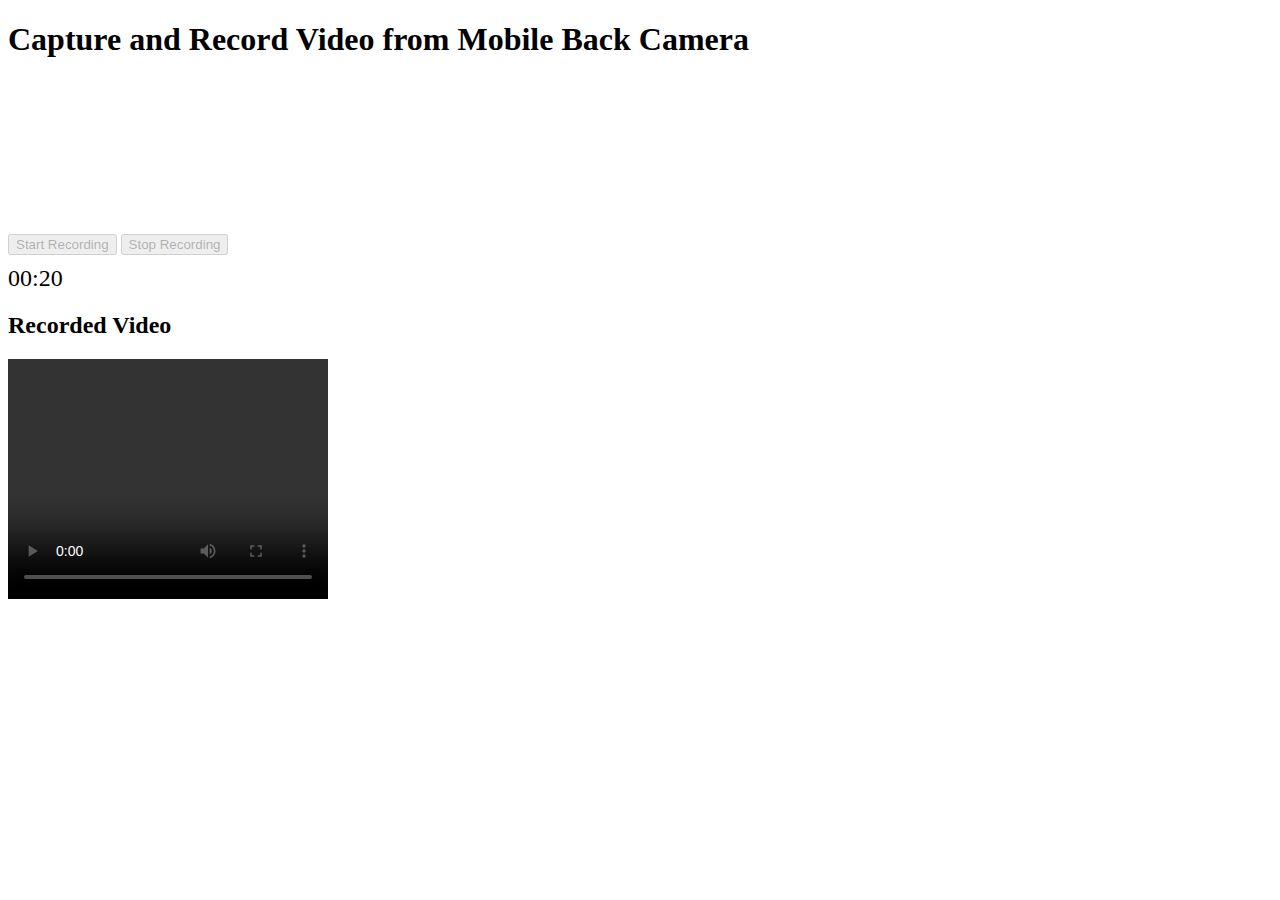
==== index.html @ c25c22e8 "Update index.html" ====
<!DOCTYPE html>
<html lang="en">
<head>
    <meta charset="UTF-8">
    <meta name="viewport" content="width=device-width, initial-scale=1.0">
    <meta name="apple-mobile-web-app-capable" content="yes"> <!-- Allows the web application to run in full-screen mode -->
    <meta name="apple-mobile-web-app-status-bar-style" content="black"> <!-- Sets the status bar style -->
    <meta name="format-detection" content="telephone=no"> <!-- Prevents automatic detection of phone numbers -->
    <meta name="mobile-web-app-capable" content="yes"> <!-- Enables standalone (full-screen) mode on Android -->
    <title>Mobile Back Camera Capture and Record</title>
    <style>
        #timer {
            font-size: 24px;
            margin-top: 10px;
        }
    </style>
    <link href="https://cdn.jsdelivr.net/npm/bootstrap@5.0.2/dist/css/bootstrap.min.css" rel="stylesheet" integrity="sha384-EVSTQN3/azprG1Anm3QDgpJLIm9Nao0Yz1ztcQTwFspd3yD65VohhpuuCOmLASjC" crossorigin="anonymous">
</head>
<body>
    <h1>Capture and Record Video from Mobile Back Camera</h1>
    <video id="video" style="width:100%;height:40%;" autoplay></video>
    <div class="text-center">
        <button class="btn btn-success text-white" id="recordButton" disabled>Start Recording</button>
        <button class="btn btn-danger text-white " id="stopButton" disabled>Stop Recording</button>
    </div>
    <div id="timer">00:20</div>
    <h2>Recorded Video</h2>
    <video id="recordedVideo" width="320" height="240" controls></video>
    <script src="script.js"></script>
</body>
</html>
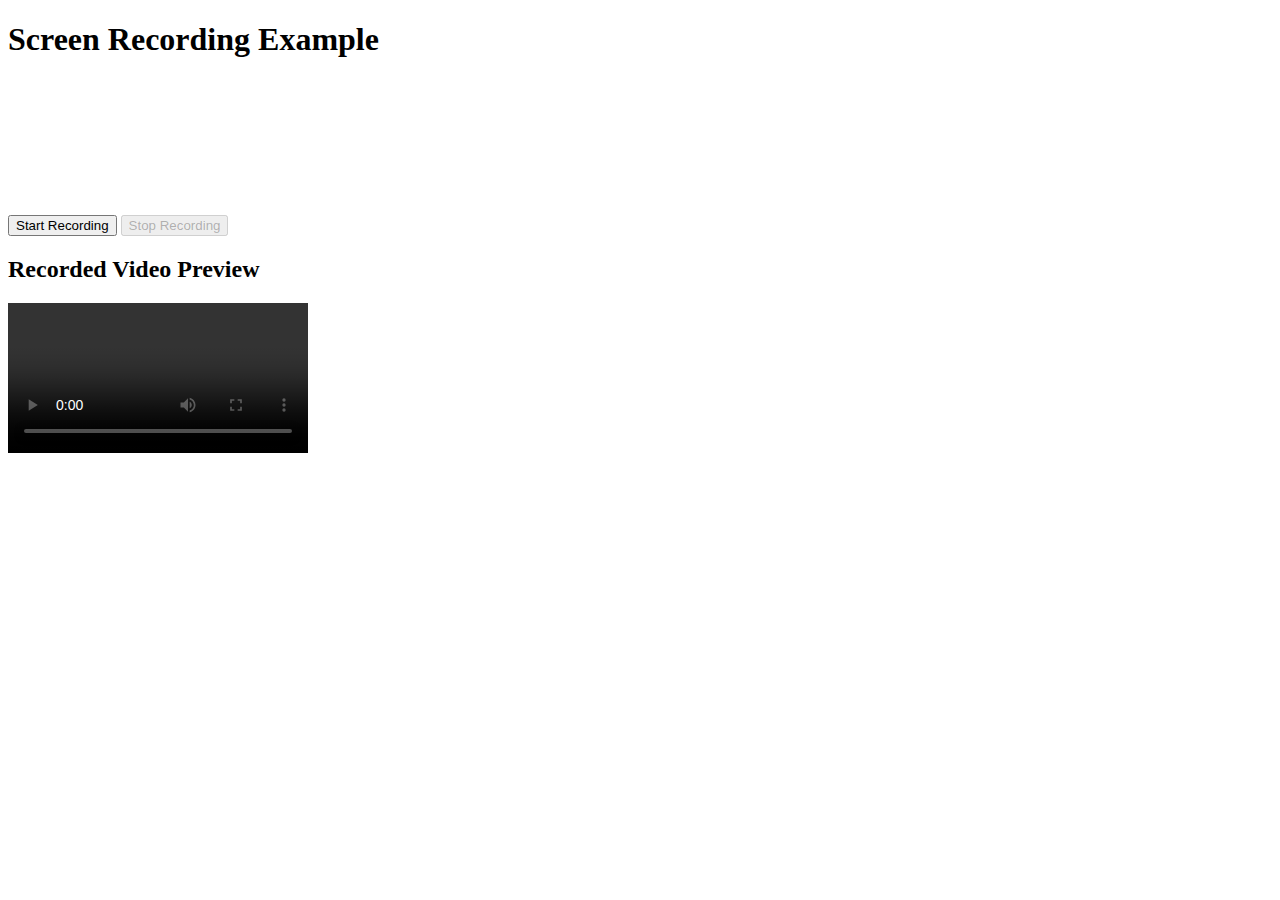
==== commit 53267647: "test" ====
--- a/index.html
+++ b/index.html
@@ -3,29 +3,16 @@
 <head>
     <meta charset="UTF-8">
     <meta name="viewport" content="width=device-width, initial-scale=1.0">
-    <meta name="apple-mobile-web-app-capable" content="yes"> <!-- Allows the web application to run in full-screen mode -->
-    <meta name="apple-mobile-web-app-status-bar-style" content="black"> <!-- Sets the status bar style -->
-    <meta name="format-detection" content="telephone=no"> <!-- Prevents automatic detection of phone numbers -->
-    <meta name="mobile-web-app-capable" content="yes"> <!-- Enables standalone (full-screen) mode on Android -->
-    <title>Mobile Back Camera Capture and Record</title>
-    <style>
-        #timer {
-            font-size: 24px;
-            margin-top: 10px;
-        }
-    </style>
-    <link href="https://cdn.jsdelivr.net/npm/bootstrap@5.0.2/dist/css/bootstrap.min.css" rel="stylesheet" integrity="sha384-EVSTQN3/azprG1Anm3QDgpJLIm9Nao0Yz1ztcQTwFspd3yD65VohhpuuCOmLASjC" crossorigin="anonymous">
+    <title>Screen Recording</title>
 </head>
 <body>
-    <h1>Capture and Record Video from Mobile Back Camera</h1>
-    <video id="video" style="width:100%;height:40%;" autoplay></video>
-    <div class="text-center">
-        <button class="btn btn-success text-white" id="recordButton" disabled>Start Recording</button>
-        <button class="btn btn-danger text-white " id="stopButton" disabled>Stop Recording</button>
-    </div>
-    <div id="timer">00:20</div>
-    <h2>Recorded Video</h2>
-    <video id="recordedVideo" width="320" height="240" controls></video>
-    <script src="script.js"></script>
+    <h1>Screen Recording Example</h1>
+    <button id="startBtn">Start Recording</button>
+    <button id="stopBtn" disabled>Stop Recording</button>
+    <video id="screenVideo" autoplay muted></video>
+    <h2>Recorded Video Preview</h2>
+    <video id="recordedVideo" controls></video>
+
+    <script src="screenRecording.js"></script>
 </body>
 </html>
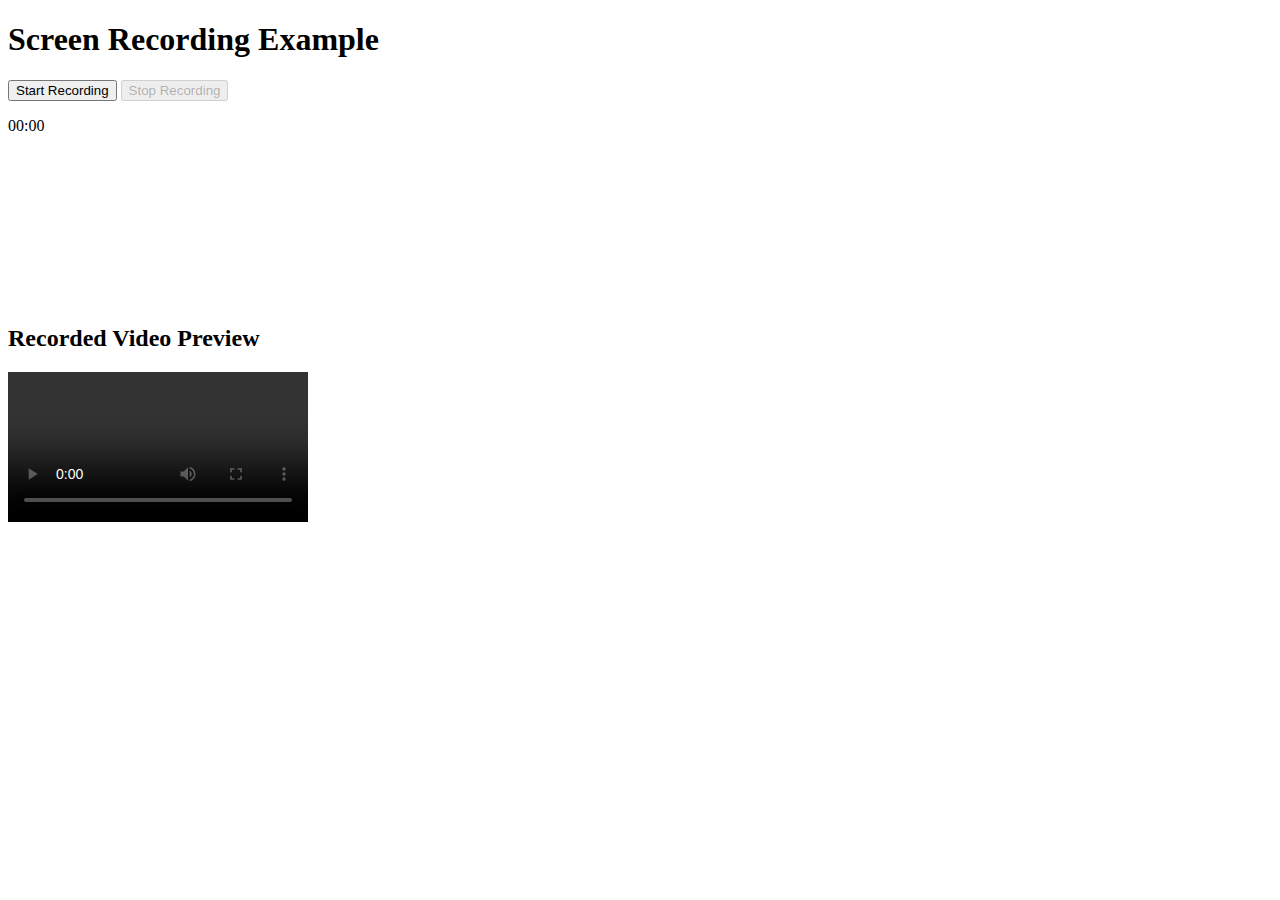
==== commit d8d51314: "aaaa" ====
--- a/index.html
+++ b/index.html
@@ -1,18 +1,24 @@
 <!DOCTYPE html>
 <html lang="en">
+
 <head>
     <meta charset="UTF-8">
     <meta name="viewport" content="width=device-width, initial-scale=1.0">
     <title>Screen Recording</title>
 </head>
+
 <body>
     <h1>Screen Recording Example</h1>
     <button id="startBtn">Start Recording</button>
     <button id="stopBtn" disabled>Stop Recording</button>
+    <p id="timer">00:00</p>
     <video id="screenVideo" autoplay muted></video>
     <h2>Recorded Video Preview</h2>
     <video id="recordedVideo" controls></video>
 
-    <script src="screenRecording.js"></script>
+
+    
+    <script src="script.js"></script>
 </body>
-</html>
+
+</html>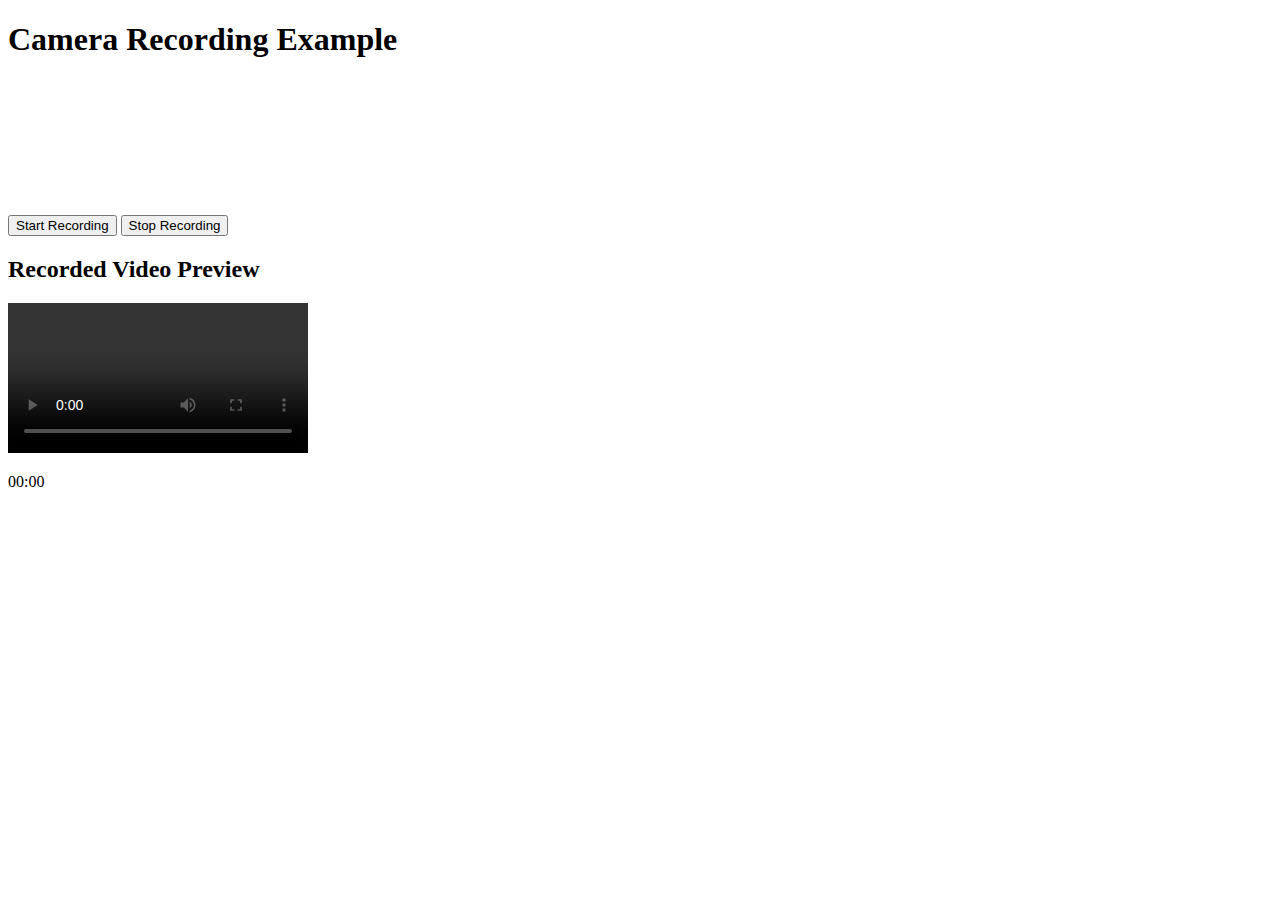
==== commit c770a19f: "aaaa" ====
--- a/index.html
+++ b/index.html
@@ -1,24 +1,19 @@
 <!DOCTYPE html>
 <html lang="en">
-
 <head>
     <meta charset="UTF-8">
     <meta name="viewport" content="width=device-width, initial-scale=1.0">
-    <title>Screen Recording</title>
+    <title>Camera Recording</title>
 </head>
-
 <body>
-    <h1>Screen Recording Example</h1>
+    <h1>Camera Recording Example</h1>
     <button id="startBtn">Start Recording</button>
-    <button id="stopBtn" disabled>Stop Recording</button>
-    <p id="timer">00:00</p>
-    <video id="screenVideo" autoplay muted></video>
+    <button id="stopBtn" class="disabled">Stop Recording</button>
+    <video id="cameraVideo" autoplay muted></video>
     <h2>Recorded Video Preview</h2>
     <video id="recordedVideo" controls></video>
+    <p id="timer">00:00</p>
 
-
-    
-    <script src="script.js"></script>
+    <script src="cameraRecording.js"></script>
 </body>
-
-</html>+</html>
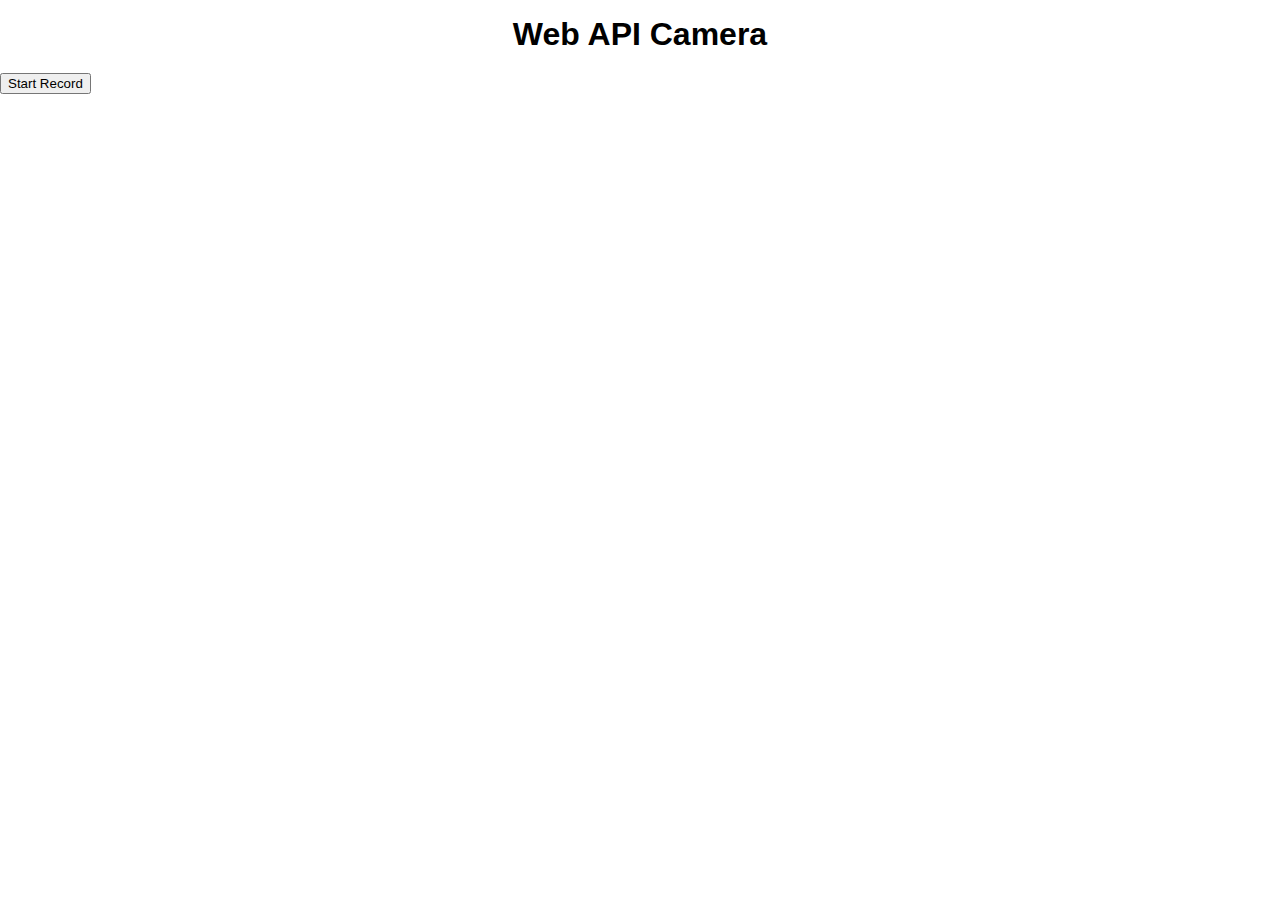
==== commit 68702400: "Update" ====
--- a/index.html
+++ b/index.html
@@ -1,19 +1,71 @@
 <!DOCTYPE html>
 <html lang="en">
+
 <head>
     <meta charset="UTF-8">
-    <meta name="viewport" content="width=device-width, initial-scale=1.0">
-    <title>Camera Recording</title>
+    <meta name="viewport" content="width=device-width, height=device-height, initial-scale=1.0">
+    <title>Camera</title>
+    <link rel="icon" type="image/x-icon" href="./favicon.ico">
+
+    <link href="https://cdn.jsdelivr.net/npm/bootstrap@5.0.2/dist/css/bootstrap.min.css" rel="stylesheet"
+        integrity="sha384-EVSTQN3/azprG1Anm3QDgpJLIm9Nao0Yz1ztcQTwFspd3yD65VohhpuuCOmLASjC" crossorigin="anonymous">
+    <script src="https://cdn.jsdelivr.net/npm/bootstrap@5.0.2/dist/js/bootstrap.bundle.min.js"
+        integrity="sha384-MrcW6ZMFYlzcLA8Nl+NtUVF0sA7MsXsP1UyJoMp4YLEuNSfAP+JcXn/tWtIaxVXM"
+        crossorigin="anonymous"></script>
+    <link href="./styles.css" rel="stylesheet">
 </head>
-<body>
-    <h1>Camera Recording Example</h1>
-    <button id="startBtn">Start Recording</button>
-    <button id="stopBtn" class="disabled">Stop Recording</button>
-    <video id="cameraVideo" autoplay muted></video>
-    <h2>Recorded Video Preview</h2>
-    <video id="recordedVideo" controls></video>
-    <p id="timer">00:00</p>
+<body class="d-flex flex-column">
+<div class="container">
+        <div class="mt-10 ">
+            <h1>Web API Camera</h1>
+        </div>
+        <div class="row " class="justify-content-center" style="margin-top:10px;margin-bottom:20px">
+            <div>
+                <form id="device-form" class="hidden">
+                    <label for="device-option">Chose Camera:</label>
+                    <select class="form-select" name="device-option" id="device-option" onchange="deviceOptionChange()"
+                        form="device-option-form">
+                    </select>
+                </form>
+            </div>
+        </div>
+        <div id="video-canvas" class=" d-flex justify-content-between flex-row flex-wrap mb5"
+            style="width:100% !important">
+            <div id="video-container" class="hidden mb-5" style="width:100% !important">
+                <h3 class="text-center">Video Camera</h3>
+                <video id="video" playsinline autoplay class="rounded-3"></video>
+            </div>
+            <div id="canvas-container" class="hidden mb-5">
+                <h3 class="text-center">Snapshot</h3>
+                <canvas id="canvas"></canvas>
+            </div>
+        </div>
+        <div class="row" style="margin-bottom:10px">
+            <span class="text-danger" id="timer" >
+            </span>
+        </div>
+        <form action="/index1.html" method="post" enctype="multipart/form-data">
+        <div class=" text-center" style="margin-bottom:30px">
+            <button type="button" class="btn btn-primary" id="startbutton" onclick="startRecord()">Start Record</button>
+            <button  type="button" class="hidden btn btn-danger" id="StopButton" onclick="stopRecord()">Stop Record</button>
+            <button type="submit" class="btn btn-success hidden" id="SubmitButton">Submit</button>
+        </div>
+        <div class="row" style="margin-bottom:40px;">
+            <div id="preview" class="hidden">
+                <h3 class="text-center">Preview</h3>
+                <video id="preview-video" controls class="rounded-3"></video>
+            </div>
+        </div>
+        <div class="row hidden" style="margin-top:10px ">
+            <input name="QutoID" value="10"  />
+            <input type="file" id="fileRecord" name="RecordVideo"/>
+        </div>
+    </form>
+    </div>
+        <script src="https://cdn.jsdelivr.net/npm/bootstrap@5.0.2/dist/js/bootstrap.bundle.min.js"
+            integrity="sha384-MrcW6ZMFYlzcLA8Nl+NtUVF0sA7MsXsP1UyJoMp4YLEuNSfAP+JcXn/tWtIaxVXM"
+            crossorigin="anonymous"></script>
+        <script src="./scripts.js"></script>
+</body>
 
-    <script src="cameraRecording.js"></script>
-</body>
-</html>
+</html>--- a/styles.css
+++ b/styles.css
@@ -0,0 +1,82 @@
+body {
+  font-family: "Roboto", sans-serif;
+  font-weight: 300;
+  margin: 0;
+  height: 100%;
+}
+.rounded-3{
+  border: 2px solid rgb(52, 52, 74);
+}
+.home {
+  margin: 1rem auto;
+}
+
+.hidden {
+  display: none;
+}
+
+@media screen and (min-width: 1000px) {
+  /* hack! to detect non-touch devices */
+  div#links a {
+    line-height: 0.8em;
+  }
+  canvas,
+  video {
+    min-height: 215px;
+    margin-bottom: 3rem;
+  }
+}
+
+canvas {
+  display: block;
+  max-width: 100%;
+  height: 100%;
+  object-fit: cover;
+}
+
+video {
+  display: block;
+  width: 100% !important;
+  max-width: 100%;
+  height: 280px;
+  object-fit: cover;
+}
+
+h1 {
+  text-align: center;
+  margin: 1rem;
+}
+
+button:disabled {
+  background: lightgray;
+  color: black;
+}
+select option:disabled {
+  color: lightgray;
+  font-weight: bold;
+}
+
+
+.control {
+  text-align: center;
+  margin: 0 0.5rem;
+  border-radius: 1rem !important;
+  font-size: 1rem;
+  width: 110px;
+}
+
+.hidden-link {
+  visibility: hidden;
+}
+
+footer {
+  font-size: 1rem;
+}
+
+.camera .row {
+  height: 215px;
+}
+
+#flip button {
+  width: 50%;
+}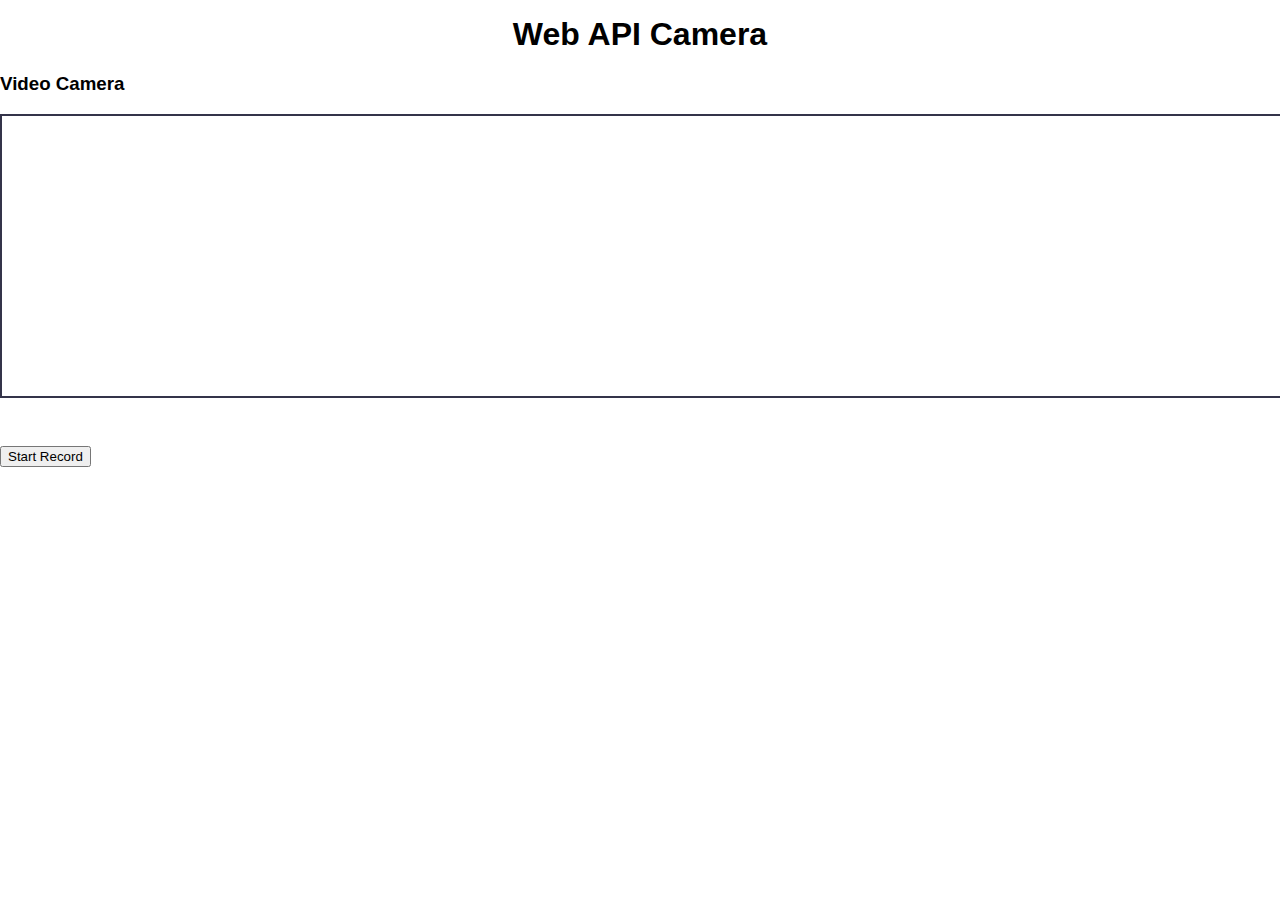
==== commit 2e8c6db5: "aaaa" ====
--- a/index.html
+++ b/index.html
@@ -12,10 +12,11 @@
     <script src="https://cdn.jsdelivr.net/npm/bootstrap@5.0.2/dist/js/bootstrap.bundle.min.js"
         integrity="sha384-MrcW6ZMFYlzcLA8Nl+NtUVF0sA7MsXsP1UyJoMp4YLEuNSfAP+JcXn/tWtIaxVXM"
         crossorigin="anonymous"></script>
-    <link href="./styles.css" rel="stylesheet">
+    <link href="/styles.css" rel="stylesheet">
 </head>
+
 <body class="d-flex flex-column">
-<div class="container">
+    <div class="container">
         <div class="mt-10 ">
             <h1>Web API Camera</h1>
         </div>
@@ -41,31 +42,329 @@
             </div>
         </div>
         <div class="row" style="margin-bottom:10px">
-            <span class="text-danger" id="timer" >
+            <span class="text-danger" id="timer">
             </span>
         </div>
         <form action="/index1.html" method="post" enctype="multipart/form-data">
-        <div class=" text-center" style="margin-bottom:30px">
-            <button type="button" class="btn btn-primary" id="startbutton" onclick="startRecord()">Start Record</button>
-            <button  type="button" class="hidden btn btn-danger" id="StopButton" onclick="stopRecord()">Stop Record</button>
-            <button type="submit" class="btn btn-success hidden" id="SubmitButton">Submit</button>
-        </div>
-        <div class="row" style="margin-bottom:40px;">
-            <div id="preview" class="hidden">
-                <h3 class="text-center">Preview</h3>
-                <video id="preview-video" controls class="rounded-3"></video>
-            </div>
-        </div>
-        <div class="row hidden" style="margin-top:10px ">
-            <input name="QutoID" value="10"  />
-            <input type="file" id="fileRecord" name="RecordVideo"/>
-        </div>
-    </form>
+            <div class=" text-center" style="margin-bottom:30px">
+                <button type="button" class="btn btn-primary" id="startbutton" onclick="startRecord()">Start
+                    Record</button>
+                <button type="button" class="hidden btn btn-danger" id="StopButton" onclick="stopRecord()">Stop
+                    Record</button>
+                <button type="submit" class="btn btn-success hidden" id="SubmitButton">Submit</button>
+            </div>
+            <div class="row" style="margin-bottom:40px;">
+                <div id="preview" class="hidden">
+                    <h3 class="text-center">Preview</h3>
+                    <video id="preview-video" controls class="rounded-3"></video>
+                </div>
+            </div>
+            <div class="row hidden" style="margin-top:10px ">
+                <input name="QutoID" value="10" />
+                <input type="file" id="fileRecord" name="RecordVideo" />
+            </div>
+        </form>
     </div>
-        <script src="https://cdn.jsdelivr.net/npm/bootstrap@5.0.2/dist/js/bootstrap.bundle.min.js"
-            integrity="sha384-MrcW6ZMFYlzcLA8Nl+NtUVF0sA7MsXsP1UyJoMp4YLEuNSfAP+JcXn/tWtIaxVXM"
-            crossorigin="anonymous"></script>
-        <script src="./scripts.js"></script>
+    <script type="text/javascript" src="https://cdn.jsdelivr.net/npm/bootstrap@5.0.2/dist/js/bootstrap.bundle.min.js"
+        integrity="sha384-MrcW6ZMFYlzcLA8Nl+NtUVF0sA7MsXsP1UyJoMp4YLEuNSfAP+JcXn/tWtIaxVXM"
+        crossorigin="anonymous"></script>
+
+
+    <!-- <script  type='text/javascript' src="scripts.js"></script> -->
+
+    <script>
+
+        const data = {
+            videoEl: null,
+            canvasEl: null,
+            fileData: null,
+            currentStream: null,
+            constraints: {},
+            selectedDevice: null,
+            options: [],
+            mediaRecorder: null,
+            recordedChunks: [],
+            recordingTimer: null,
+            recordingDuration: 20, // in seconds
+        };
+        function startRecord() {
+            if (!data.currentStream) {
+                console.error('No video stream available.');
+                return;
+            }
+
+            data.recordedChunks = [];
+            data.mediaRecorder = new MediaRecorder(data.currentStream);
+
+            data.mediaRecorder.ondataavailable = (event) => {
+                if (event.data.size > 0) {
+                    data.recordedChunks.push(event.data);
+                }
+            };
+
+            data.mediaRecorder.onstop = () => {
+                const blob = new Blob(data.recordedChunks, { type: 'video/mp4' });
+                const url = URL.createObjectURL(blob);
+                const previewVideo = document.getElementById('preview-video');
+                previewVideo.src = url;
+
+
+                // Create a file object from the blob
+                const videoFile = new File([blob], 'recorded_video.mp4', { type: 'video/mp4' });
+
+                // Create a FileList object containing the file
+                const fileList = new DataTransfer();
+                fileList.items.add(videoFile);
+
+                // Set the FileList object as the value of the file input element
+                const fileInput = document.getElementById('fileRecord'); // Change 'file-input' to the ID of your file input element
+                fileInput.files = fileList.files;
+                show("SubmitButton")
+                show('preview');
+            };
+
+            data.mediaRecorder.start();
+            disableStartRecordButton(); // Disable the start record button
+            startRecordingTimer(); // Start the recording timer
+
+            // Automatically stop recording when the timer runs out
+            setTimeout(stopRecord, data.recordingDuration * 1000); // Remove parentheses from stopRecord
+        }
+
+        function startRecordingTimer() {
+            const timerElement = document.getElementById('timer');
+            data.remainingTime = data.recordingDuration;
+            updateTimerDisplay(timerElement);
+
+            data.recordingTimer = setInterval(() => {
+                data.remainingTime--;
+                updateTimerDisplay(timerElement);
+            }, 1000);
+        }
+
+        function updateTimerDisplay(timerElement) {
+            const minutes = Math.floor(data.remainingTime / 60);
+            const seconds = data.remainingTime % 60;
+            const timerText = `${minutes.toString().padStart(2, '0')}:${seconds.toString().padStart(2, '0')}`;
+            timerElement.textContent = `Recording Time: ${timerText}`;
+        }
+
+        function stopRecord() {
+            if (data.mediaRecorder && data.mediaRecorder.state !== 'inactive') {
+                data.mediaRecorder.stop();
+                clearInterval(data.recordingTimer); // Clear the recording timer
+                enableStartRecordButton(); // Enable the start record button
+            }
+        }
+        function disableStartRecordButton() {
+            hide('startbutton')
+            show('StopButton')
+
+        }
+        function enableStartRecordButton() {
+            show('startbutton')
+            hide('StopButton')
+
+        }
+
+
+        function hide(id) {
+
+            let el = document.querySelector(`#${id}`);
+            if (!el.classList.contains("hidden")) {
+                el.classList.add("hidden");
+            }
+        }
+
+        function show(id) {
+            let el = document.querySelector(`#${id}`);
+            if (el.classList.contains("hidden")) {
+                el.classList.remove("hidden");
+            }
+        }
+
+        async function deviceChange() {
+            stopVideoAndCanvas();
+            setConstraints();
+            const result = await getMedia();
+            console.log("device change:", result);
+        }
+
+        async function start() {
+            stop();
+            show("video-container");
+
+            const resultDevices = await getDevices();
+            data.selectedDevice = data.options[0].value;
+            setConstraints();
+            console.log("get devices:", resultDevices);
+            const resultMedia = getMedia();
+            if (resultMedia) {
+                console.log("get media", resultMedia);
+            }
+        }
+
+        function setConstraints() {
+            const videoConstraints = {};
+            videoConstraints.deviceId = {
+                exact: data.selectedDevice,
+            };
+
+            data.constraints = {
+                video: videoConstraints,
+                audio: false,
+            };
+        }
+
+        async function getMedia() {
+            try {
+                data.stream = await navigator.mediaDevices.getUserMedia(data.constraints);
+                window.stream = data.stream;
+                data.currentStream = window.stream;
+                data.videoEl.srcObject = window.stream;
+                return true;
+            } catch (err) {
+                throw err;
+            }
+        }
+        function deviceOptionChange() {
+            const el = document.querySelector("#device-option");
+            const value = el.value;
+            const text = el.options[el.selectedIndex].text;
+            data.selectedDevice = value;
+            deviceChange();
+        }
+
+        async function getDevices() {
+            if (!navigator.mediaDevices || !navigator.mediaDevices.enumerateDevices) {
+                console.log("enumerated devices not supported");
+                return false;
+            }
+            await navigator.mediaDevices.getUserMedia({ video: true });
+
+            try {
+                let allDevices = await navigator.mediaDevices.enumerateDevices();
+                data.options = [];
+
+                // clear options before adding
+                let select_item = document.querySelector("#device-option");
+                let options = select_item.getElementsByTagName("option");
+                for (var i = options.length; i--;) {
+                    select_item.removeChild(options[i]);
+                }
+
+                // add options to camera facing selector
+                const videoInputDevices = allDevices.filter(
+                    (device) => device.kind === "videoinput"
+                );
+                videoInputDevices.forEach((device) => {
+                    let option = {};
+                    option.text = device.label;
+                    option.value = device.deviceId;
+                    data.options.push(option);
+                    var selection = document.createElement("option");
+                    selection.value = option.value;
+                    selection.text = option.text;
+                    document.querySelector("#device-option").appendChild(selection);
+                });
+                if (options.length >= 1) show("device-form");
+                return true;
+            } catch (err) {
+                throw err;
+            }
+        }
+
+        function snapShot() {
+            show("canvas-container");
+            data.canvasEl.width = data.videoEl.videoWidth;
+            data.canvasEl.height = data.videoEl.videoHeight;
+            data.canvasEl
+                .getContext("2d")
+                .drawImage(data.videoEl, 0, 0, data.canvasEl.width, data.canvasEl.height);
+            data.fileData = data.canvasEl.toDataURL("image/jpeg");
+        }
+
+        function stopVideoAndCanvas() {
+            data.videoEl.pause();
+            if (data.currentStream) {
+                data.currentStream.getTracks().forEach((track) => {
+                    track.stop();
+                });
+                data.videoEl.srcObject = null;
+            }
+            if (data.videoEl) {
+                data.videoEl.removeAttribute("src");
+                data.videoEl.load();
+            }
+            if (data.canvasEl) {
+                data.canvasEl
+                    .getContext("2d")
+                    .clearRect(0, 0, data.canvasEl.width, data.canvasEl.height);
+            }
+        }
+
+        function stop() {
+
+            console.log("stop clicked");
+            stopVideoAndCanvas();
+            // hide video, canvas and form
+            hide("video-container");
+            hide("canvas-container");
+            if (document.querySelector("#device-form")) {
+                hide("device-form");
+            }
+        }
+        function download() {
+            // cleanup any existing hidden links
+            let hiddenLinks = document.querySelectorAll(".hidden_links");
+            for (let hiddenLink of hiddenLinks) {
+                document.querySelector("body").remove(hiddenLink);
+            }
+
+            if (data.fileData) {
+                let a = document.createElement("a");
+                a.classList.add("hidden-link");
+                a.href = data.fileData;
+                a.textContent = "";
+                a.target = "_blank";
+                a.download = "photo.jpeg";
+                document.querySelector("body").append(a);
+                a.click();
+            }
+        }
+
+        async function share() {
+            // debugger
+            let blob = await (await fetch(data.fileData)).blob();
+            const filesArray = [
+                new File([blob], "snapshot.jpg", {
+                    type: blob.type,
+                    lastModified: new Date().getTime(),
+                }),
+            ];
+            const shareData = {
+                files: filesArray,
+            };
+            try {
+                await navigator.share(shareData);
+                alert("shared successfully");
+            } catch (error) {
+                alert("error attempting to share");
+                console.log(error);
+            }
+        }
+
+        document.addEventListener("DOMContentLoaded", (e) => {
+            let elements = document.querySelectorAll(".home button");
+
+            // set video
+            data.videoEl = document.querySelector("#video");
+            data.canvasEl = document.querySelector("#canvas");
+
+            start();
+        });
+
+    </script>
 </body>
 
 </html>